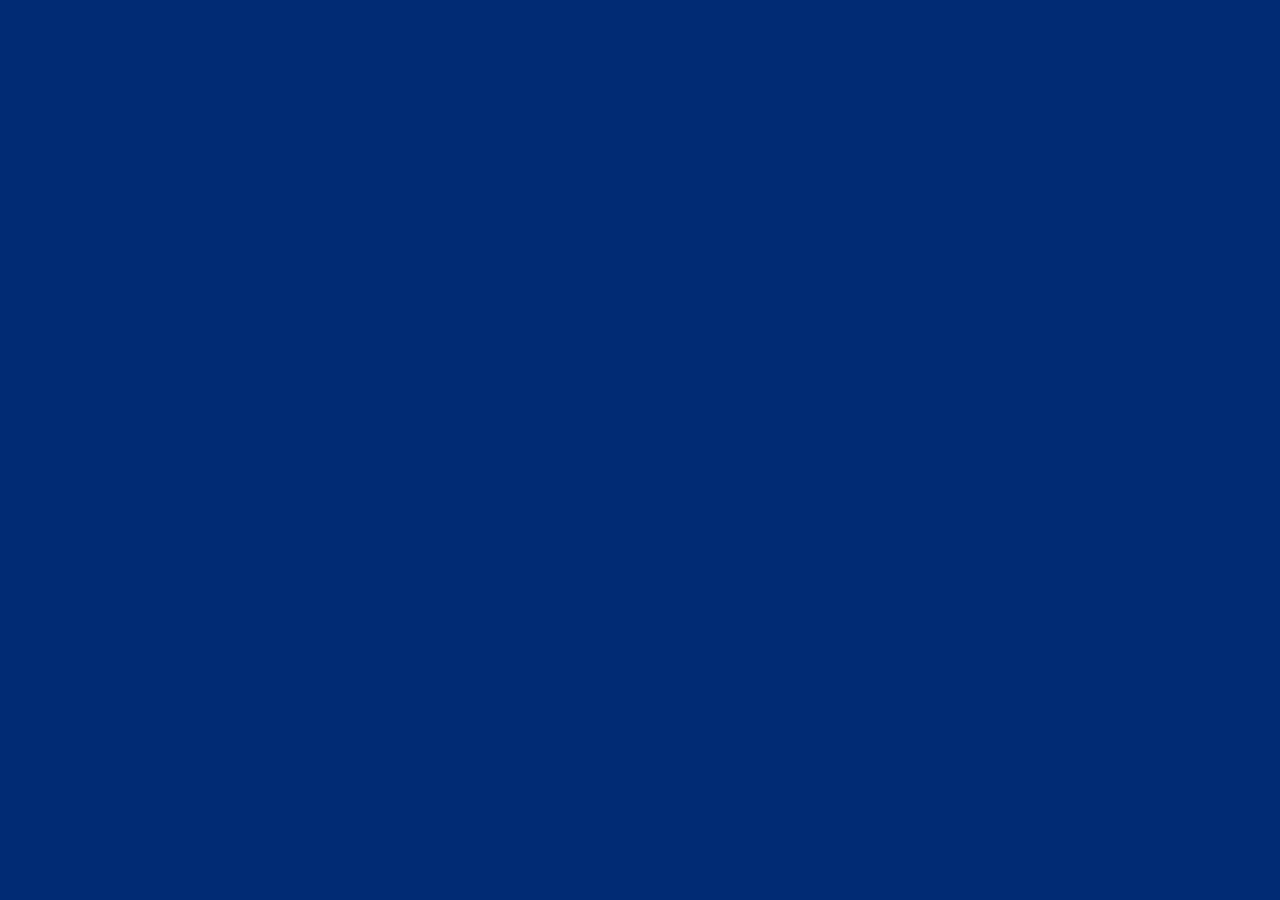
==== index.html @ ee320669 "Добавил анимацию" ====
<!DOCTYPE HTML>
<html>

<head>
    <title>HollyJs Game</title>
    <link rel="stylesheet" href="./styles.css">
</head>

<body>
    <div class="root">
        <div class="registration page">
            <div class="registraionConteiner">
                <form class="form">
                    <input class="block" type="text" id="name" name="name" />
                    <input class="block" type="email" id="email" name="email" />
                    <button class="button" type="button" onclick="game.push('register')">
                        Поехали
                    </button>
                </form>
            </div>
        </div>
        <div class="game page">
            <div class="task block"></div>
            <div class="answers">
                <button class="answer-1 button" onclick="game.push('answer', 0);" />
                <button class="answer-2 button" onclick="game.push('answer', 1);" />
                <button class="answer-3 button" onclick="game.push('answer', 2);" />
                <button class="answer-4 button" onclick="game.push('answer', 3);" />
            </div>
        </div>
        <div class="gameover page">
            <div class="result block"></div>
            <button class="button" onclick="game.push('end');">
                Конец
            </button>
        </div>
    </div>
    <script src="./config.js"></script>
    <script src="./script.js"></script>
</body>

</html>
---- styles.css ----
:root {
    --light-blue: rgb(102, 189, 204);
    --blue: rgb(3, 14, 51);
    --background-blue: rgb(1, 43, 116);
    --orange: rgb(255, 204, 0);
    --dark-orange:rgb(255, 102, 0);
    --green: rgb(102, 204, 0);
}

@keyframes good {
    to {
        background: var(--green);
        color: white;
        border-color: white;
    }
}

@keyframes bad {
    to {
        background: var(--dark-orange);
        color: white;
        border-color: white;
    }
}

html,
body {
    margin: 0;
    height: 100%;
    background-color: var(--background-blue);
}

img {
    width: auto;
    height: 400px;
}

.root {
    height: 100%;
}

.page {
    display: none;
    width: 1280px;
    margin: auto;
    height: 100%;
}

.block {
    border: 5px solid var(--light-blue);
    color: var(--light-blue);
    background: var(--blue);
    padding: 30px 50px;
    min-width: 300px;
    font-size: 24px;
    font-weight: 600;
}

.button {
    color: var(--light-blue);
    background: var(--blue);
    border: 5px solid var(--light-blue);
    padding: 30px 50px;
    min-width: 300px;
    font-size: 24px;
    font-weight: 600;
    cursor: pointer;
}

.button:hover {
    background: var(--orange);
    color: white;
    border: 5px solid white;
}

.registraionConteiner {
    display: flex;
    align-items: center;
    justify-content: center;
}

.form {
    height: 500px;
    display: flex;
    flex-direction: column;
    justify-content: space-evenly;
    align-items: center;
}

.task {
    display: flex;
    align-items: center;
    justify-content: center;
    height: 400px;
    margin: 50px 0;
}

.answers {
    display: flex;
    flex-flow: row wrap;
    justify-content: space-evenly;
    align-items: center;
}

.good {
    animation: good 300ms linear infinite alternate;
}

.bad {
    animation: bad 300ms linear infinite alternate;
}

.gameover {
    text-align: center;
}

.result {
    color: var(--orange);
    text-align: center;
    margin: 50px 0;
}
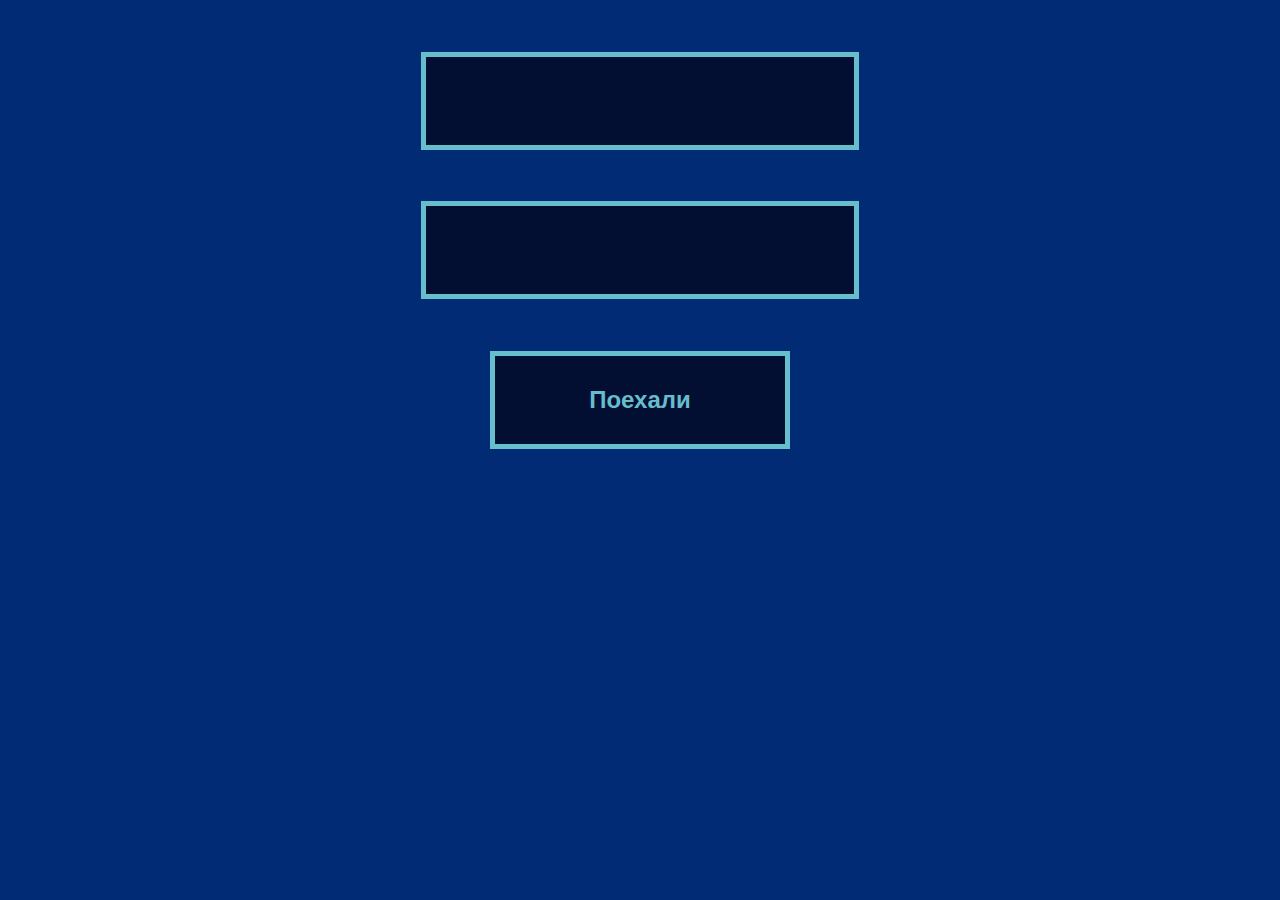
==== commit fef47f87: "Приделал немного анимации" ====
--- a/index.html
+++ b/index.html
@@ -20,6 +20,10 @@
             </div>
         </div>
         <div class="game page">
+            <div class="timer"></div>
+            <div class="timerNumber">
+                <div>5</div>
+            </div>
             <div class="task block"></div>
             <div class="answers">
                 <button class="answer-1 button" onclick="game.push('answer', 0);" />
--- a/styles.css
+++ b/styles.css
@@ -21,6 +21,17 @@
         color: white;
         border-color: white;
     }
+}
+
+@keyframes background {
+  49.999% {border-width: 0 0 0 50px; border-color: transparent;}
+  50%, 100% {border-width: 0 50px 0 0; border-color: var(--dark-orange);}
+}
+
+@keyframes rotate {
+  49.999% {left: -50px;}
+  50% {left: 0px;}
+  100% {transform: rotate(360deg); left: 0px;}
 }
 
 html,
@@ -118,4 +129,51 @@
     color: var(--orange);
     text-align: center;
     margin: 50px 0;
+}
+
+.timer {
+    display: none;
+      position: absolute;
+      left: calc(50% - 50px);
+  width: 50px;
+  height: 100px;
+  border: solid transparent;
+  border-width: 0 0 0 50px;
+  border-radius: 100px;
+  outline: none;
+  overflow: hidden;
+  animation: background 5000ms linear infinite;
+}
+
+.timer::before {
+      content: "";
+  position: absolute;
+  left: -50px;
+  height: 100px;
+  border-right: 50px solid transparent;
+  border-left: 50px solid var(--dark-orange);
+  border-radius: 100px;
+  animation: rotate 5000ms linear infinite;
+}
+
+.timerNumber {
+    box-sizing: border-box;
+    position: absolute;
+    width: 80px;
+    height: 80px;
+    left: calc(50% - 40px);
+    top: 60px;
+    background: var(--blue);
+    color: var(--dark-orange);
+    border: 3px solid var(--light-blue);
+    border-radius: 100px;
+    font-size: 30px;
+    font-weight: 700;
+}
+
+.timerNumber > div {
+    display: flex;
+    height: 100%;
+    justify-content: center;
+    align-items: center;
 }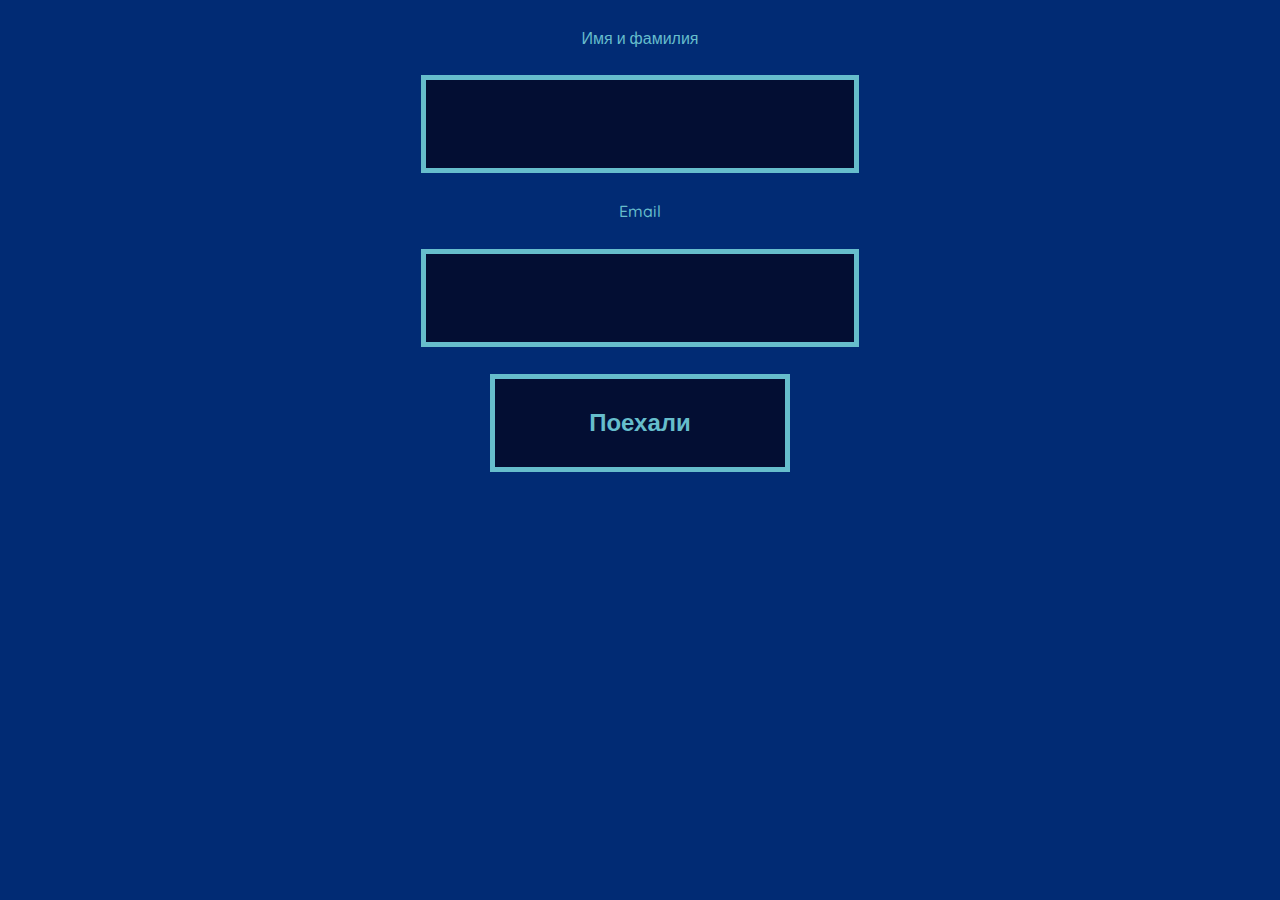
==== commit 7e6f842a: "Очки по времени и внешний вид" ====
--- a/index.html
+++ b/index.html
@@ -1,38 +1,73 @@
 <!DOCTYPE HTML>
-<html>
+<html lang="ru">
 
 <head>
     <title>HollyJs Game</title>
     <link rel="stylesheet" href="./styles.css">
+    <link href="https://fonts.googleapis.com/css?family=Quicksand:400,500" rel="stylesheet">
 </head>
 
 <body>
     <div class="root">
-        <div class="registration page">
-            <div class="registraionConteiner">
+        <div class="registration page invisible">
+            <div class="registrationContainer">
                 <form class="form">
-                    <input class="block" type="text" id="name" name="name" />
-                    <input class="block" type="email" id="email" name="email" />
+                    <label for="name">Имя и фамилия</label>
+                    <input class="block" type="text" id="name" name="name"/>
+                    <label for="email">Email</label>
+                    <input class="block" type="email" id="email" name="email"/>
                     <button class="button" type="button" onclick="game.push('register')">
                         Поехали
                     </button>
                 </form>
             </div>
         </div>
-        <div class="game page">
-            <div class="timer"></div>
-            <div class="timerNumber">
-                <div>5</div>
+        <div class="game page invisible">
+            <img src="assets/Bill.png" class="person" id="bill">
+            <img src="assets/Dan.png" class="person" id="dan">
+            <img src="assets/Elon.png" class="person" id="elon">
+            <img src="assets/Pavel.png" id="pavel" class="person">
+            <img src="assets/Zuck.png" id="zuck" class="person">
+            <div class="personPhrase"></div>
+            <div class="menu">
+                <button class="help help5050" onclick="game.push('5050');"><img src="assets/50-degrees-minium-agitation.svg"></button>
+                <button class="help helpPerson" onclick="game.push('person');"><img src="assets/phone-call.svg"></button>
+                <button class="help helpHoll" onclick="game.push('holl');"><img src="assets/team.svg"></button>
+                <div class="spiner">
+                    <div class="spinner-inner"></div>
+                    <div class="spinner-mask"></div>
+                    <div class="spinner-mask-two"></div>
+                    <div class="timer">
+                    </div>
+                </div>
+            </div>
+            <div class="hollBlock">
+                <div class="column">
+                    <div class="columnLevel"><div class="columnLevelValue"></div></div>
+                    <div class="columnNumber">1</div>
+                </div>
+                <div class="column">
+                    <div class="columnLevel"><div class="columnLevelValue"></div></div>
+                    <div class="columnNumber">2</div>
+                </div>
+                <div class="column">
+                    <div class="columnLevel"><div class="columnLevelValue"></div></div>
+                    <div class="columnNumber">3</div>
+                </div>
+                <div class="column">
+                    <div class="columnLevel"><div class="columnLevelValue"></div></div>
+                    <div class="columnNumber">4</div>
+                </div>
             </div>
             <div class="task block"></div>
             <div class="answers">
-                <button class="answer-1 button" onclick="game.push('answer', 0);" />
-                <button class="answer-2 button" onclick="game.push('answer', 1);" />
-                <button class="answer-3 button" onclick="game.push('answer', 2);" />
-                <button class="answer-4 button" onclick="game.push('answer', 3);" />
+                <button class="answer-1 button" onclick="game.push('answer', 0);" ></button>
+                <button class="answer-2 button" onclick="game.push('answer', 1);" ></button>
+                <button class="answer-3 button" onclick="game.push('answer', 2);" ></button>
+                <button class="answer-4 button" onclick="game.push('answer', 3);" ></button>
             </div>
         </div>
-        <div class="gameover page">
+        <div class="gameover page invisible">
             <div class="result block"></div>
             <button class="button" onclick="game.push('end');">
                 Конец
--- a/styles.css
+++ b/styles.css
@@ -3,8 +3,228 @@
     --blue: rgb(3, 14, 51);
     --background-blue: rgb(1, 43, 116);
     --orange: rgb(255, 204, 0);
-    --dark-orange:rgb(255, 102, 0);
+    --dark-orange: rgb(255, 102, 0);
     --green: rgb(102, 204, 0);
+}
+
+label {
+    font-size: 16px;
+    color: var(--light-blue);
+    font-weight: 500;
+}
+
+.timer {
+    box-sizing: border-box;
+    position: absolute;
+    top: 5px;
+    left: 5px;
+    width: 70px;
+    height: 70px;
+    background: var(--blue);
+    color: var(--dark-orange);
+    border-radius: 50px;
+    font-size: 30px;
+    font-weight: 700;
+    display: flex;
+    flex-direction: column;
+    justify-content: center;
+    align-items: center;
+}
+
+.spiner {
+    background: var(--light-blue);
+    width: 80px;
+    height: 80px;
+    position: relative;
+    border-radius: 50px;
+}
+
+.spinner-inner {
+    position: absolute;
+    top: 0;
+    left: 0;
+    width: 0;
+    height: 0;
+    background: transparent;
+    border-radius: 50px;
+    border: 40px solid transparent;
+    border-top-color: var(--dark-orange);
+    transform: rotate(-45deg);
+}
+
+@keyframes inner {
+    0% {
+        transform: rotate(-45deg);
+    }
+    25% {
+        border-left-color: transparent;
+    }
+    26% {
+        border-left-color: var(--dark-orange);
+    }
+    50% {
+        border-bottom-color: transparent;
+    }
+    51% {
+        border-bottom-color: var(--dark-orange);
+    }
+    75% {
+        border-right-color: transparent;
+    }
+    76% {
+        border-right-color: var(--dark-orange);
+    }
+    100% {
+        transform: rotate(315deg);
+        border-left-color: var(--dark-orange);
+        border-bottom-color: var(--dark-orange);
+        border-right-color: var(--dark-orange);
+    }
+}
+
+.spinner-mask {
+    position: absolute;
+    top: 0;
+    left: 0;
+    width: 0;
+    height: 0;
+    background: transparent;
+    border-radius: 50px;
+    border: 40px solid transparent;
+    border-top-color: var(--light-blue);
+    transform: rotate(-45deg);
+}
+
+@keyframes mask {
+    0% {
+        transform: rotate(-45deg);
+    }
+    75% {
+        transform: rotate(-45deg);
+    }
+    100% {
+        transform: rotate(45deg);
+    }
+}
+
+.spinner-mask-two {
+    display: block;
+    position: absolute;
+    top: 0;
+    left: 0;
+    width: 0;
+    height: 0;
+    background: transparent;
+    border-radius: 50px;
+    border: 40px solid transparent;
+    border-top-color: var(--dark-orange);
+    transform: rotate(45deg);
+    opacity: 0;
+}
+
+@keyframes mask-two {
+    0% {
+        opacity: 0;
+    }
+    25% {
+        opacity: 0;
+    }
+    26% {
+        opacity: 1;
+    }
+    100% {
+        opacity: 1;
+    }
+}
+
+html,
+body {
+    margin: 0;
+    height: 100%;
+    background-color: var(--background-blue);
+    font-family: 'Quicksand', sans-serif;
+}
+
+img {
+    width: auto;
+    height: 400px;
+}
+
+.root {
+    height: 100%;
+}
+
+.page {
+    width: 1280px;
+    margin: auto;
+    height: 100%;
+}
+
+.block {
+    border: 5px solid var(--light-blue);
+    color: var(--light-blue);
+    background: var(--blue);
+    padding: 30px 50px;
+    min-width: 300px;
+    font-size: 24px;
+    font-weight: 600;
+}
+
+.button {
+    color: var(--light-blue);
+    background: var(--blue);
+    border: 5px solid var(--light-blue);
+    padding: 30px 50px;
+    min-width: 300px;
+    font-size: 24px;
+    font-weight: 600;
+    cursor: pointer;
+}
+
+.button:hover {
+    background: var(--orange);
+    color: white;
+    border: 5px solid white;
+}
+
+.button.disabled {
+    color: var(--blue);
+    cursor: not-allowed;
+}
+
+.button.disabled:hover {
+    color: var(--blue);
+    border-color: var(--light-blue);
+    background-color: var(--blue);
+}
+
+.registrationContainer {
+    display: flex;
+    align-items: center;
+    justify-content: center;
+}
+
+.form {
+    height: 500px;
+    display: flex;
+    flex-direction: column;
+    justify-content: space-evenly;
+    align-items: center;
+}
+
+.task {
+    display: flex;
+    align-items: center;
+    justify-content: center;
+    height: 400px;
+    margin: 50px 0;
+}
+
+.answers {
+    display: flex;
+    flex-flow: row wrap;
+    justify-content: space-evenly;
+    align-items: center;
 }
 
 @keyframes good {
@@ -15,6 +235,10 @@
     }
 }
 
+.good {
+    animation: good 300ms linear infinite alternate;
+}
+
 @keyframes bad {
     to {
         background: var(--dark-orange);
@@ -23,100 +247,6 @@
     }
 }
 
-@keyframes background {
-  49.999% {border-width: 0 0 0 50px; border-color: transparent;}
-  50%, 100% {border-width: 0 50px 0 0; border-color: var(--dark-orange);}
-}
-
-@keyframes rotate {
-  49.999% {left: -50px;}
-  50% {left: 0px;}
-  100% {transform: rotate(360deg); left: 0px;}
-}
-
-html,
-body {
-    margin: 0;
-    height: 100%;
-    background-color: var(--background-blue);
-}
-
-img {
-    width: auto;
-    height: 400px;
-}
-
-.root {
-    height: 100%;
-}
-
-.page {
-    display: none;
-    width: 1280px;
-    margin: auto;
-    height: 100%;
-}
-
-.block {
-    border: 5px solid var(--light-blue);
-    color: var(--light-blue);
-    background: var(--blue);
-    padding: 30px 50px;
-    min-width: 300px;
-    font-size: 24px;
-    font-weight: 600;
-}
-
-.button {
-    color: var(--light-blue);
-    background: var(--blue);
-    border: 5px solid var(--light-blue);
-    padding: 30px 50px;
-    min-width: 300px;
-    font-size: 24px;
-    font-weight: 600;
-    cursor: pointer;
-}
-
-.button:hover {
-    background: var(--orange);
-    color: white;
-    border: 5px solid white;
-}
-
-.registraionConteiner {
-    display: flex;
-    align-items: center;
-    justify-content: center;
-}
-
-.form {
-    height: 500px;
-    display: flex;
-    flex-direction: column;
-    justify-content: space-evenly;
-    align-items: center;
-}
-
-.task {
-    display: flex;
-    align-items: center;
-    justify-content: center;
-    height: 400px;
-    margin: 50px 0;
-}
-
-.answers {
-    display: flex;
-    flex-flow: row wrap;
-    justify-content: space-evenly;
-    align-items: center;
-}
-
-.good {
-    animation: good 300ms linear infinite alternate;
-}
-
 .bad {
     animation: bad 300ms linear infinite alternate;
 }
@@ -131,49 +261,109 @@
     margin: 50px 0;
 }
 
-.timer {
-    display: none;
-      position: absolute;
-      left: calc(50% - 50px);
-  width: 50px;
-  height: 100px;
-  border: solid transparent;
-  border-width: 0 0 0 50px;
-  border-radius: 100px;
-  outline: none;
-  overflow: hidden;
-  animation: background 5000ms linear infinite;
-}
-
-.timer::before {
-      content: "";
-  position: absolute;
-  left: -50px;
-  height: 100px;
-  border-right: 50px solid transparent;
-  border-left: 50px solid var(--dark-orange);
-  border-radius: 100px;
-  animation: rotate 5000ms linear infinite;
-}
-
-.timerNumber {
-    box-sizing: border-box;
-    position: absolute;
-    width: 80px;
-    height: 80px;
-    left: calc(50% - 40px);
-    top: 60px;
-    background: var(--blue);
-    color: var(--dark-orange);
-    border: 3px solid var(--light-blue);
-    border-radius: 100px;
-    font-size: 30px;
-    font-weight: 700;
-}
-
 .timerNumber > div {
     display: flex;
     height: 100%;
     justify-content: center;
     align-items: center;
+}
+
+.invisible {
+    display: none;
+}
+
+.help {
+    background: var(--blue);
+    border: 5px solid var(--light-blue);
+    border-radius: 100px;
+    width: 90px;
+    height: 60px;
+    cursor: pointer;
+}
+
+.help:hover {
+    background: var(--orange);
+}
+
+.help > img {
+    width: 46px;
+    height: 46px;
+}
+
+.person {
+    position: absolute;
+    top: 0;
+    left: -200px;
+    transition: left 1s;
+}
+
+.person.visit {
+    left: 0;
+    transform: rotate(40deg);
+}
+
+.personPhrase {
+    position: absolute;
+    left: 0;
+    top: 400px;
+    background-color: var(--blue);
+    border: 5px solid var(--light-blue);
+    color: var(--light-blue);
+    font-size: 16px;
+    font-weight: 500;
+    padding: 20px;
+    border-radius: 25px;
+    opacity: 0;
+    transition: opacity 1s;
+}
+
+.personPhrase.visit {
+    opacity: 1;
+}
+
+.hollBlock {
+    position: absolute;
+    display: flex;
+    left: -410px;
+    top: 500px;
+    width: 400px;
+    height: 400px;
+    background: var(--blue);
+    border: 5px solid var(--light-blue);
+    transition: left 1s;
+}
+
+.hollBlock.visit {
+    left: 0;
+}
+
+.column {
+    flex: 1;
+    display: flex;
+    flex-direction: column;
+    align-items: center;
+}
+
+.columnNumber {
+    font-size: 16px;
+    font-weight: 500;
+    color: var(--dark-orange);
+}
+
+.columnLevel {
+    height: 400px;
+    display: flex;
+    flex-direction: column-reverse;
+}
+.columnLevelValue {
+    background-color: var(--orange);
+    width: 50px;
+}
+
+.menu {
+    display: flex;
+    align-items: center;
+    justify-content: flex-end;
+    border: 5px solid var(--light-blue);
+    background: var(--blue);
 }